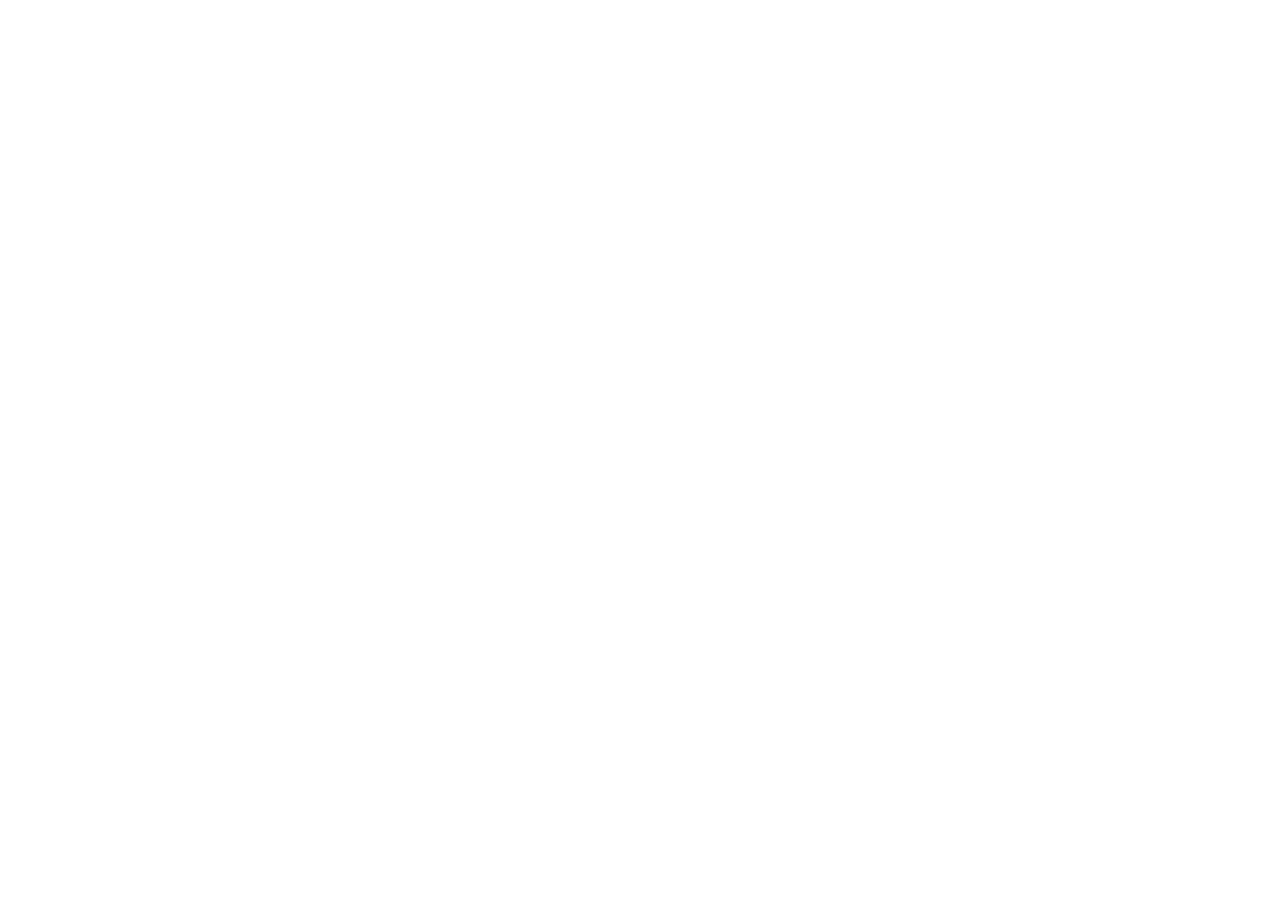
==== index.html @ e08f7b84 "first commit" ====
<!DOCTYPE html>
<html lang="en">
<head>
    <meta charset="UTF-8">
    <meta name="viewport" content="width=device-width, initial-scale=1.0">
    <title>Document</title>
</head>
<body>
    
</body>
</html>
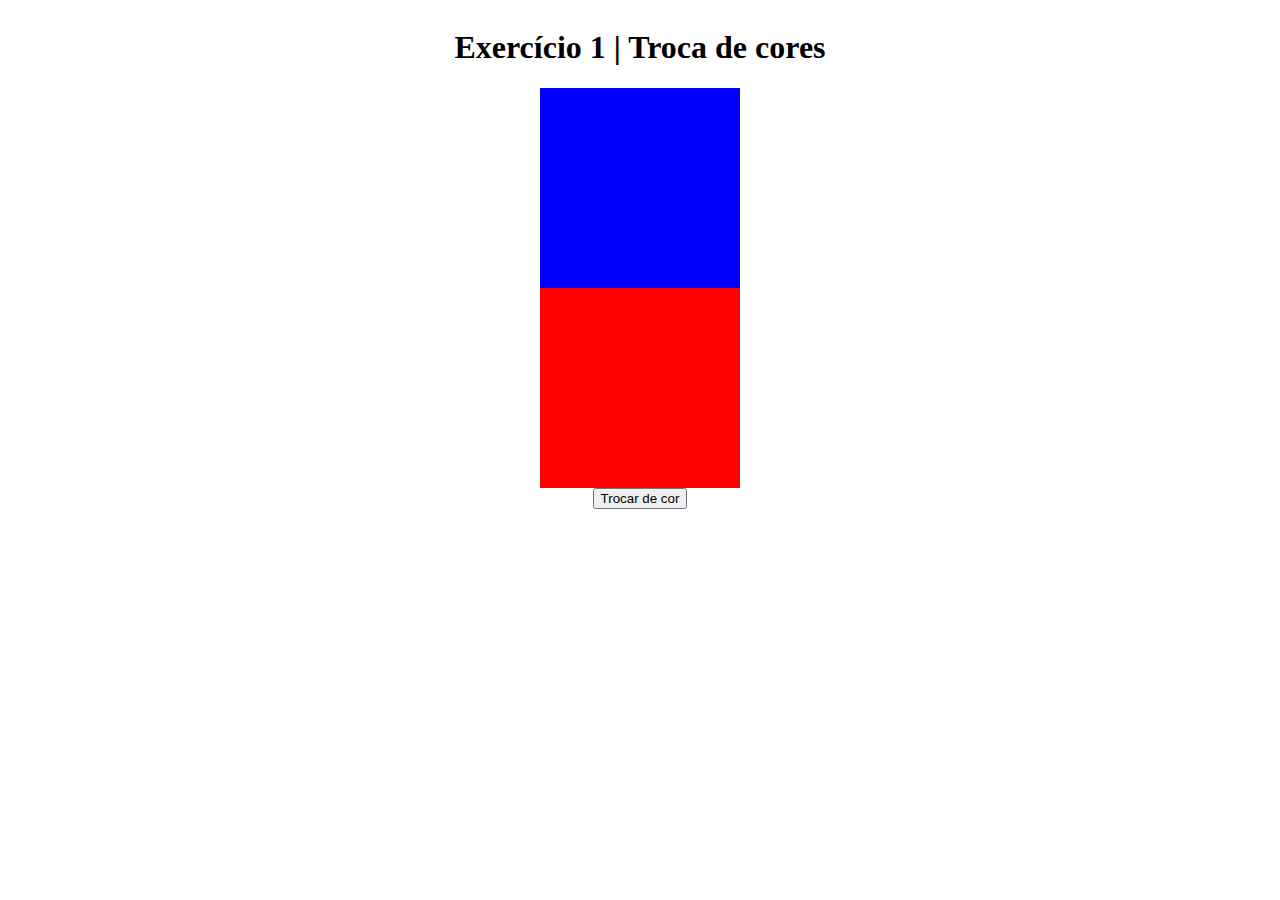
==== commit 4728b15b: "exercicio 1 completo, porém ainda com dúvidas" ====
--- a/index.html
+++ b/index.html
@@ -3,9 +3,17 @@
 <head>
     <meta charset="UTF-8">
     <meta name="viewport" content="width=device-width, initial-scale=1.0">
-    <title>Document</title>
+    <title>Exercício 1 | Troca de cores</title>
+    <link rel="stylesheet" href="style.css">
 </head>
 <body>
-    
+    <h1>Exercício 1 | Troca de cores</h1>
+    <div>
+        <section class="superior"></section>
+        <section class="inferior"></section>
+    </div>
+    <!-- <button class="trocar-cor">Trocar de cor</button> -->
+    <button onclick="trocarCorDoQuadro()">Trocar de cor</button>
+    <script src="index.js"></script>
 </body>
 </html>--- a/style.css
+++ b/style.css
@@ -0,0 +1,18 @@
+body{
+    display: flex;
+    align-items: center;
+    justify-content: center;
+    flex-direction: column;
+}
+
+.superior{
+    width: 200px;
+    height: 200px;
+    background-color: blue;
+}
+
+.inferior{
+    width: 200px;
+    height: 200px;
+    background-color: red;
+}